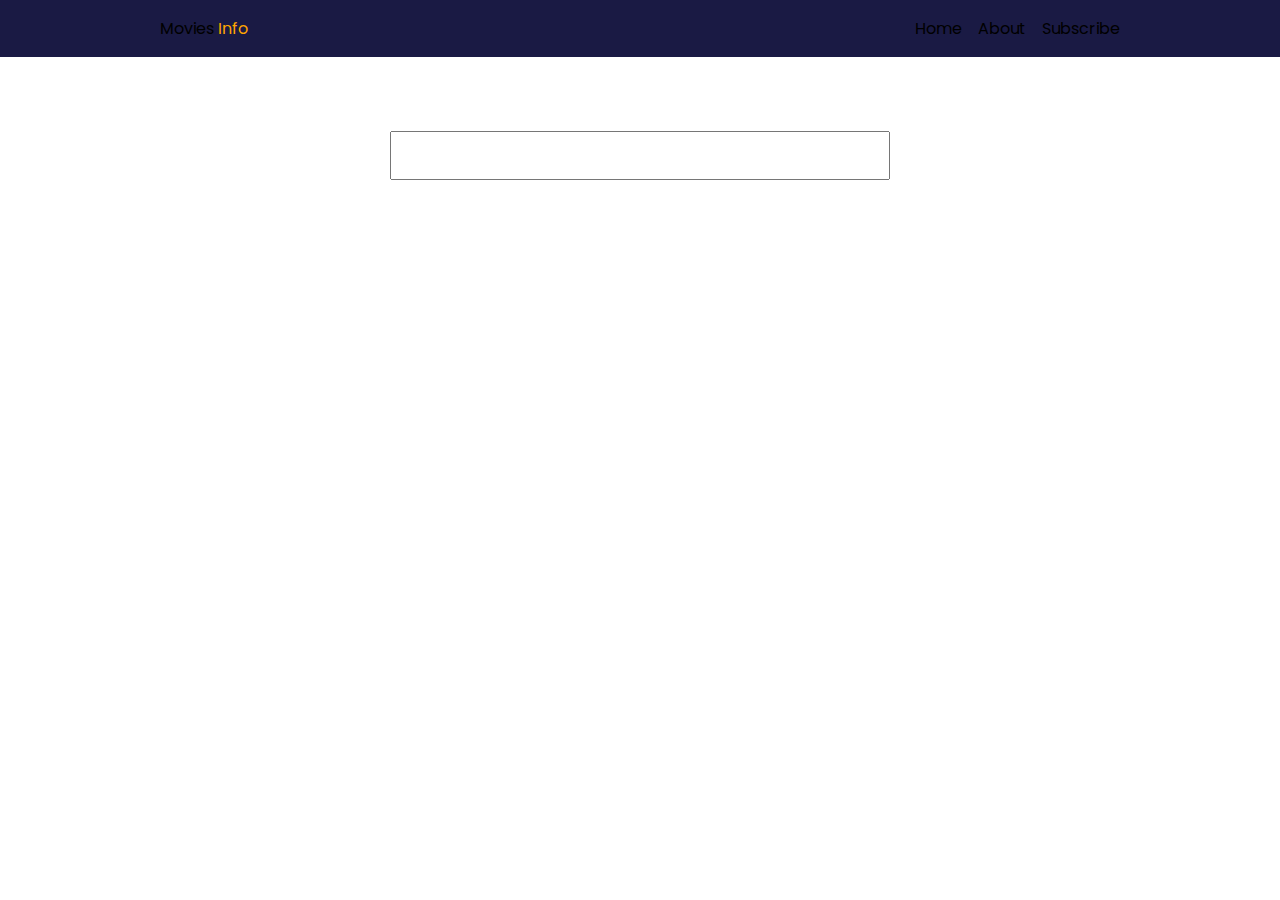
==== view.html @ 9bf90caf "Add files via upload" ====
<!DOCTYPE html>
<html lang="en">
<head>
    <meta charset="UTF-8">
    <meta name="viewport" content="width=device-width, initial-scale=1.0">
    <link rel="stylesheet" href="styles.css">
    <title>Document</title>
</head>
<body>
    <header>
        <div class="container container-flex">
            <div>
                <h1 class="logo"><a href="index.html">Movies <span>Info</span></a></h1>
            </div>
            <ul class="nav-list">
                <li class="nav-list-item">
                    Home
                </li>
                <li class="nav-list-item">
                   About
                </li>
                <li class="nav-list-item">
                    Subscribe
                 </li>
            </ul>
        </div>
       
    </header>


    <section>
        <div class="container">
            <div class="search-section">
                    <input type="text" id="search-box">
                    <div class="remove">
                        <ul class="search-list">
                            <h1 class="loading">LOADING</h1>
                            <span class="message-exist">No Movie Exist!</span>
                        </ul>
                    </div>
            </div>
        </div>
    </section>


    <section class="view-section"> 
        <div class="container">
            <div class="holder">

            </div>
        </div>
    </section>







    <script src="index.js"></script>
</body>
</html>
---- styles.css ----
@import url('https://fonts.googleapis.com/css2?family=Poppins:wght@400;700&display=swap');
*,
*::before,
*::after {
box-sizing: border-box;
}

* {
    margin: 0;
    padding: 0;
    font: inherit;
    font-family: "Poppins";
    font-weight: 400;
}

img,
picture,
svg,
video {
max-width: 100%;
display: block;
}

html {
    color-scheme: dark light;
}

body {
    min-height: 100vh;
   
}



a {
    text-decoration: none;
    color: unset;
}


.container {
    width: 90%;
    max-width: 60rem;
    margin-inline: auto;
    
}


.dot {
    display: none;
}

.displayDot {
    display: block;
}




#search-box {
    width: 100%;
    padding: 10px 20px;
    
}
.search-list li {
   
    background-color: rgb(26, 26, 68);
}

.search-section {
    width: 95%;
    max-width: 500px;
    margin-inline: auto;
    text-align: center;
    position: relative;
    min-height: 20vh;
    display: flex;
    flex-direction: column;
    justify-content: center;
    align-items: center;
    
    
}



.remove {
    display: none;
    width: 100%;
}



.search-list {
    text-align: center;
    position: absolute;
    display: grid;
    gap: 1em;
    width: 100%;
    padding: 0;
    background-color: #301934;
    padding: 10px;
    overflow-y: scroll;
    max-height: 200px;
    z-index: 999;
}

.message-exist {
    display: none;
}




.search-list-design{
    display: flex;
    align-items: center;
    gap: 1em;
    height: 100px;
}

.search-list-design img {
    height: 100%;
}

.popular,.genre {
    display: flex;
    justify-content: center;
    align-items: center;
    border-top: 2px solid rgb(65, 63, 63) ;
    padding: 1.5rem;
}


.static-list {
   list-style-type: none;
   padding: 0;
   /* display: grid;
   grid-template-columns: repeat(5,1fr); */
   display: flex;
   overflow-x: scroll;
   overflow-y:  hidden;
   position: relative;
   gap: 3em;
   
}

.static-list > *{
    flex-shrink: 0;
}

.static-list li {
    border: 2px solid white;
    transition: 0.3s ;
}

.static-list li:hover {
    border: 2px solid red;
    transform: scale(1.1);
}


.static-list span {
    position: absolute;
    top: 50%;  /* position the top  edge of the element at the middle of the parent */
    left: 50%; /* position the left edge of the element at the middle of the parent */

    transform: translate(-50%, -50%);
}




header {
  
    background-color: rgb(26, 26, 68);
}


header {
    padding: 1rem 0;
}
 section {
    padding: .5rem 0;
}

.processing{
    display: none;
}

.container-flex {
    display: flex;
    justify-content: space-between;
    align-items: center;
}


.nav-list {
    display: flex;
    gap: 1em;
    list-style-type: none;
}


.logo span {
    color: orange;
}


/* View Html */



.movie-info{
    display: grid;
    justify-content: center;
}

.view-holder-flex {
    display: grid;
    gap: 2rem;
}

.view-holder-flex h1 {
    font-size: 24px;
    font-weight: 700;
    letter-spacing: .1rem;
}

.view-holder-flex p {
    font-size: 14px;
    letter-spacing: .1rem;
    line-height: 2rem;
    text-align: justify;
}


.view-holder-flex > *:nth-child(2) {
    display: grid;
    gap: 1em;
}

.holder {
    padding: 1.5rem 0;
}
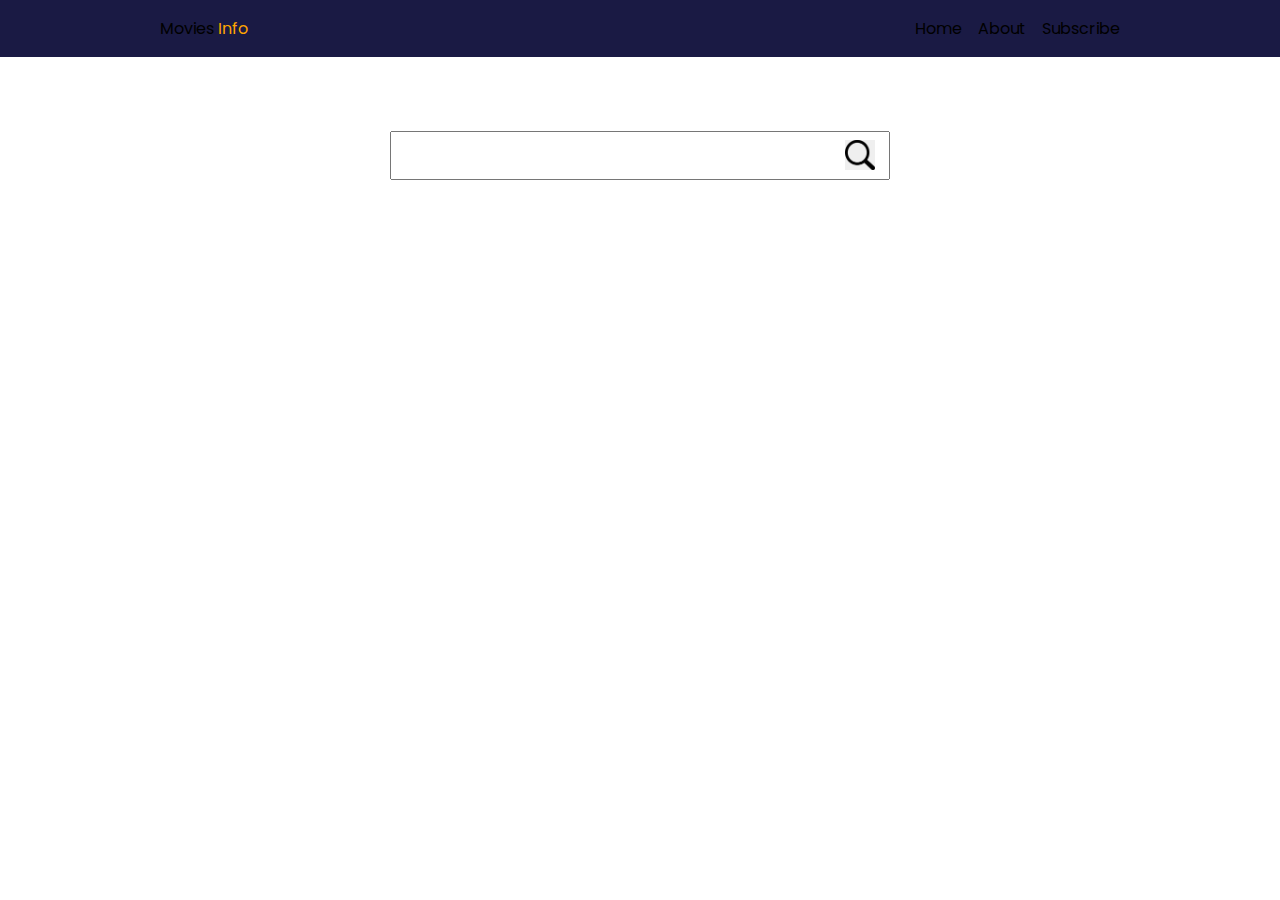
==== commit 999eb320: "changed" ====
--- a/view.html
+++ b/view.html
@@ -4,6 +4,7 @@
     <meta charset="UTF-8">
     <meta name="viewport" content="width=device-width, initial-scale=1.0">
     <link rel="stylesheet" href="styles.css">
+    <script src="index.js" defer></script>
     <title>Document</title>
 </head>
 <body>
@@ -32,6 +33,7 @@
         <div class="container">
             <div class="search-section">
                     <input type="text" id="search-box">
+                    <button id="search-btn"><img src="images/search-icon.png" alt=""></button>
                     <div class="remove">
                         <ul class="search-list">
                             <h1 class="loading">LOADING</h1>
@@ -50,13 +52,5 @@
             </div>
         </div>
     </section>
-
-
-
-
-
-
-
-    <script src="index.js"></script>
 </body>
 </html>--- a/styles.css
+++ b/styles.css
@@ -78,8 +78,18 @@
     flex-direction: column;
     justify-content: center;
     align-items: center;
-    
-    
+}
+
+#search-btn {
+    position: absolute;
+    right: 0;
+    margin-right: 15px;
+    border:none ;
+}
+
+#search-btn img {
+    width: 100%;
+    max-width: 30px;
 }
 
 
@@ -242,4 +252,14 @@
 
 .holder {
     padding: 1.5rem 0;
-}+}
+
+/* Searhc Movie View */
+
+#movie-holder {
+    display: flex;
+    gap: 1em;
+    flex-wrap: wrap;
+    justify-content: center;
+}
+
